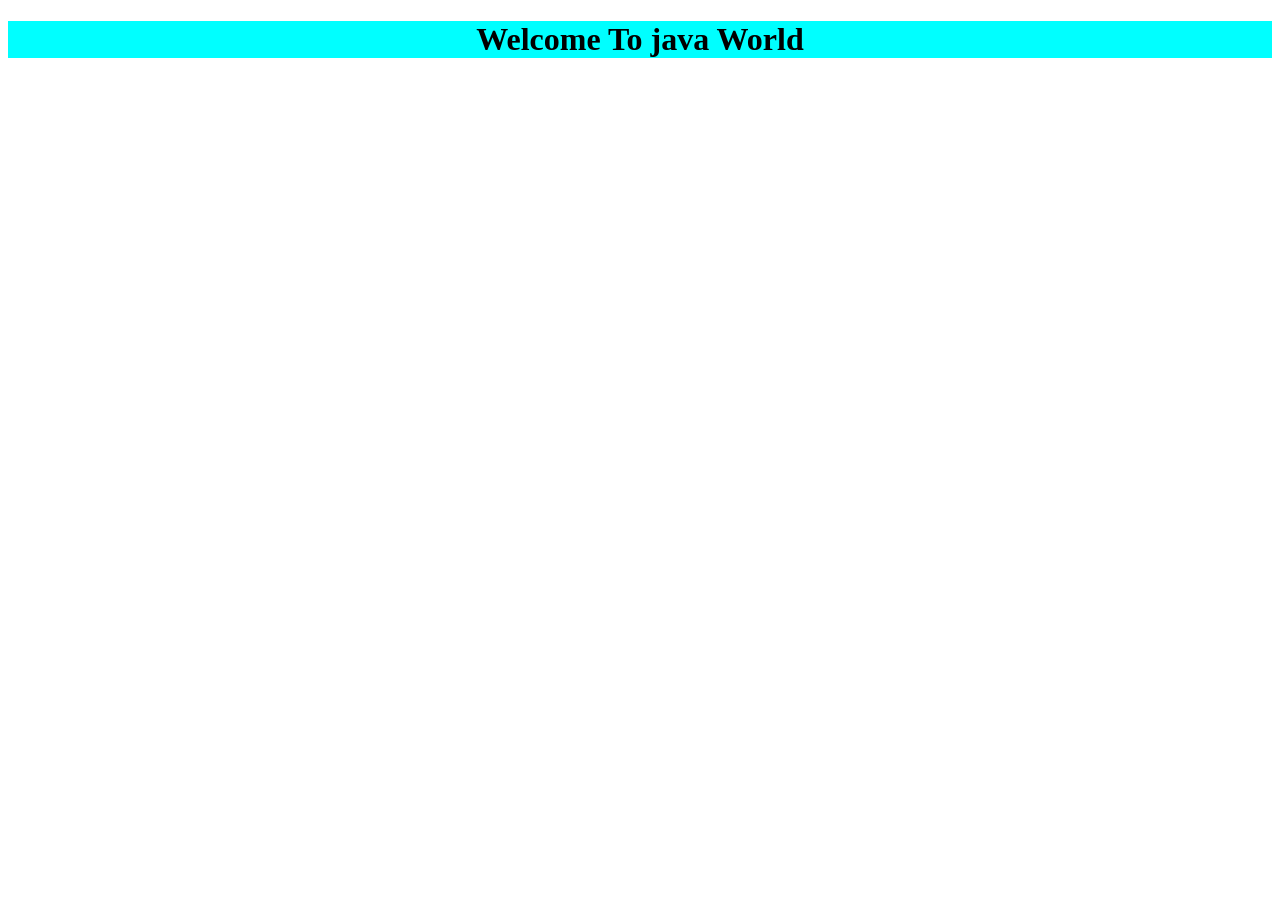
==== index.html @ ec1c6e5f "java intro" ====
<!DOCTYPE html>
<html lang="en">
<head>
    <meta charset="UTF-8">
    <meta name="viewport" content="width=, initial-scale=1.0">
    <title>java script intro</title>
</head>
<body>

    <h1 style="text-align: center; background-color: aqua;">Welcome To java World</h1>  
    











    <script src="script.js"></script>
</body>
</html>
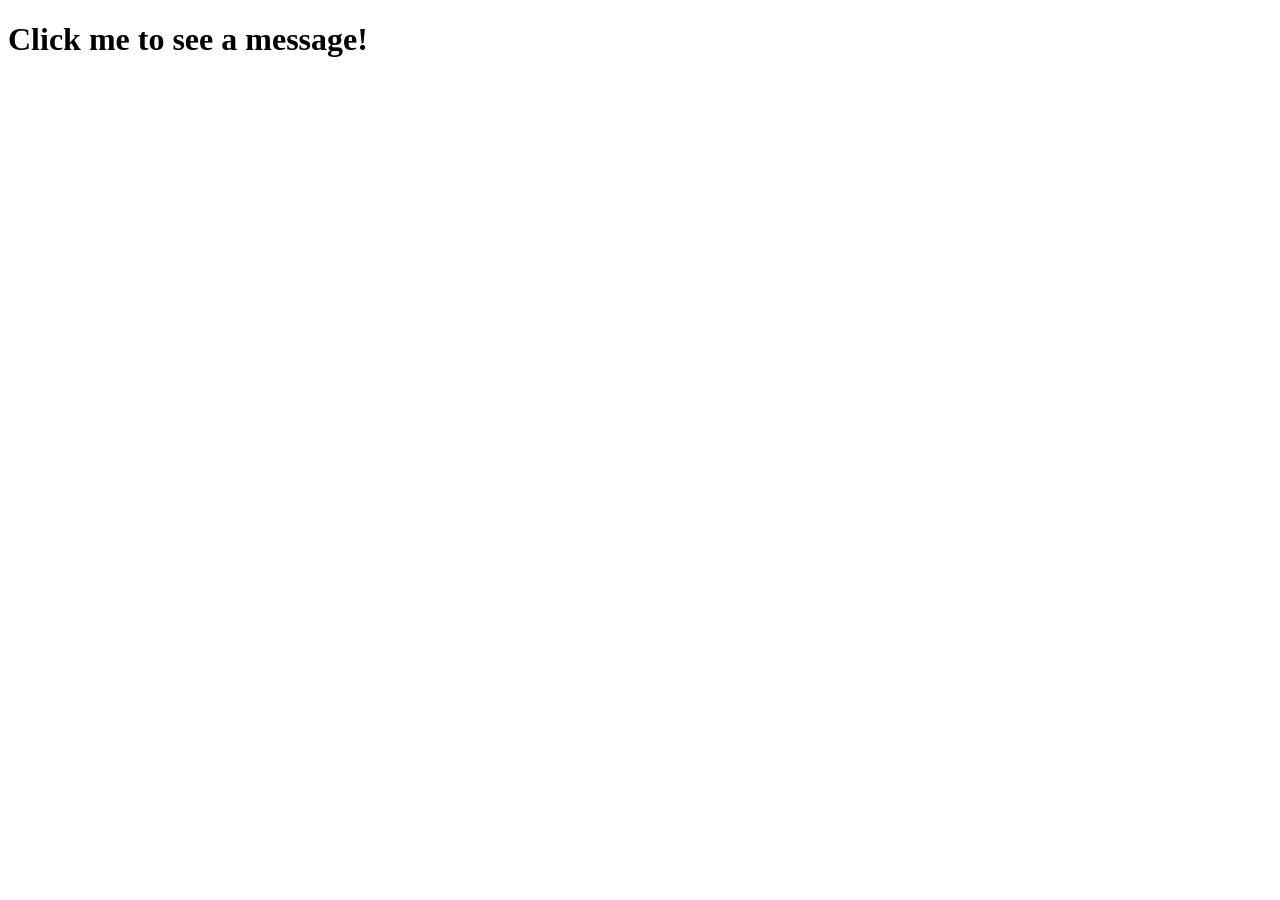
==== commit 3b534272: "update" ====
--- a/index.html
+++ b/index.html
@@ -7,7 +7,8 @@
 </head>
 <body>
 
-    <h1 style="text-align: center; background-color: aqua;">Welcome To java World</h1>  
+    <h1 onclick="alert('Welcome to JavaScript!')">Click me to see a message!</h1>
+    
     
 
 
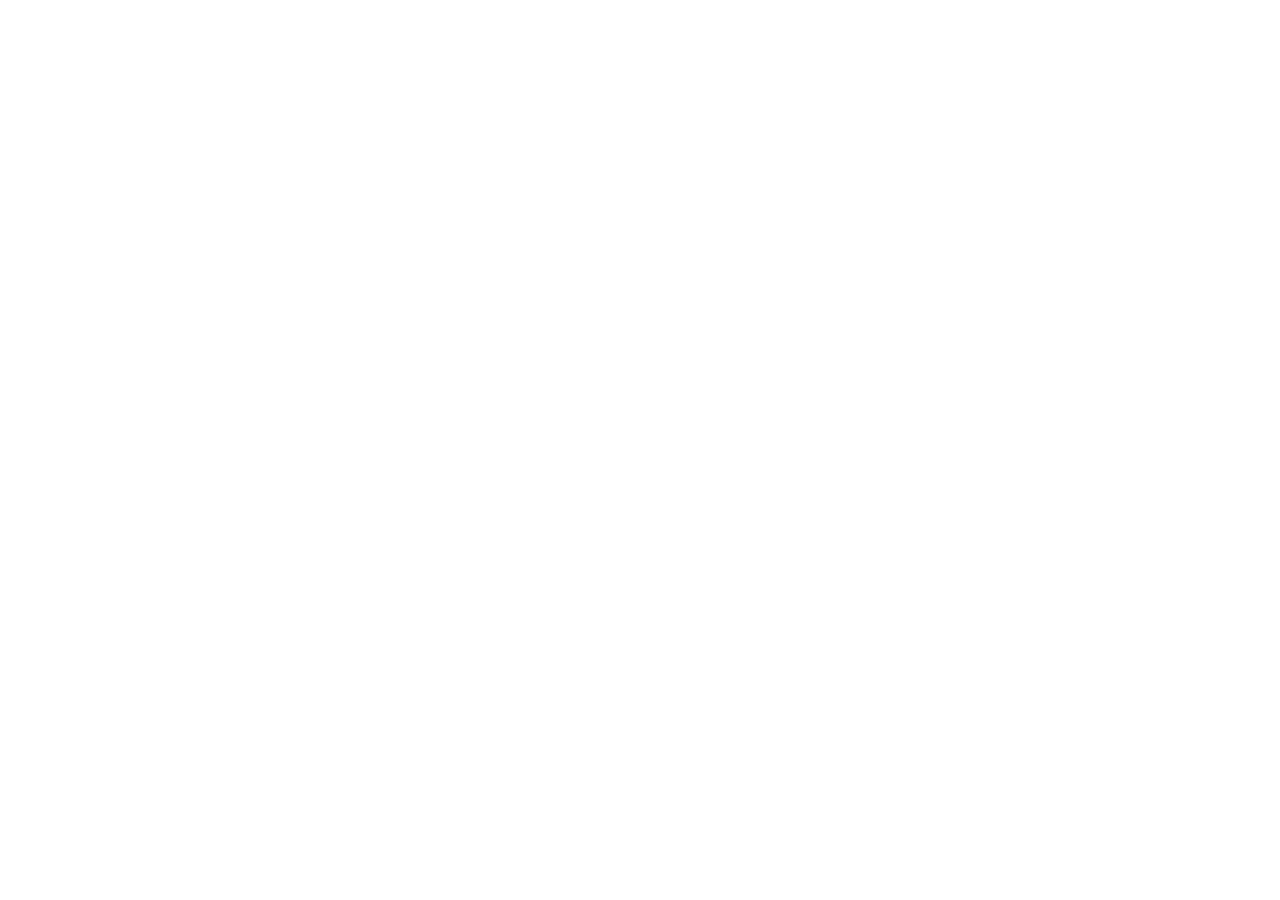
==== commit 09eb80c4: "again update" ====
--- a/index.html
+++ b/index.html
@@ -7,7 +7,7 @@
 </head>
 <body>
 
-    <h1 onclick="alert('Welcome to JavaScript!')">Click me to see a message!</h1>
+    <!-- <h1 onclick="alert('Welcome to JavaScript!')">Click me to see a message!</h1> -->
     
     
 
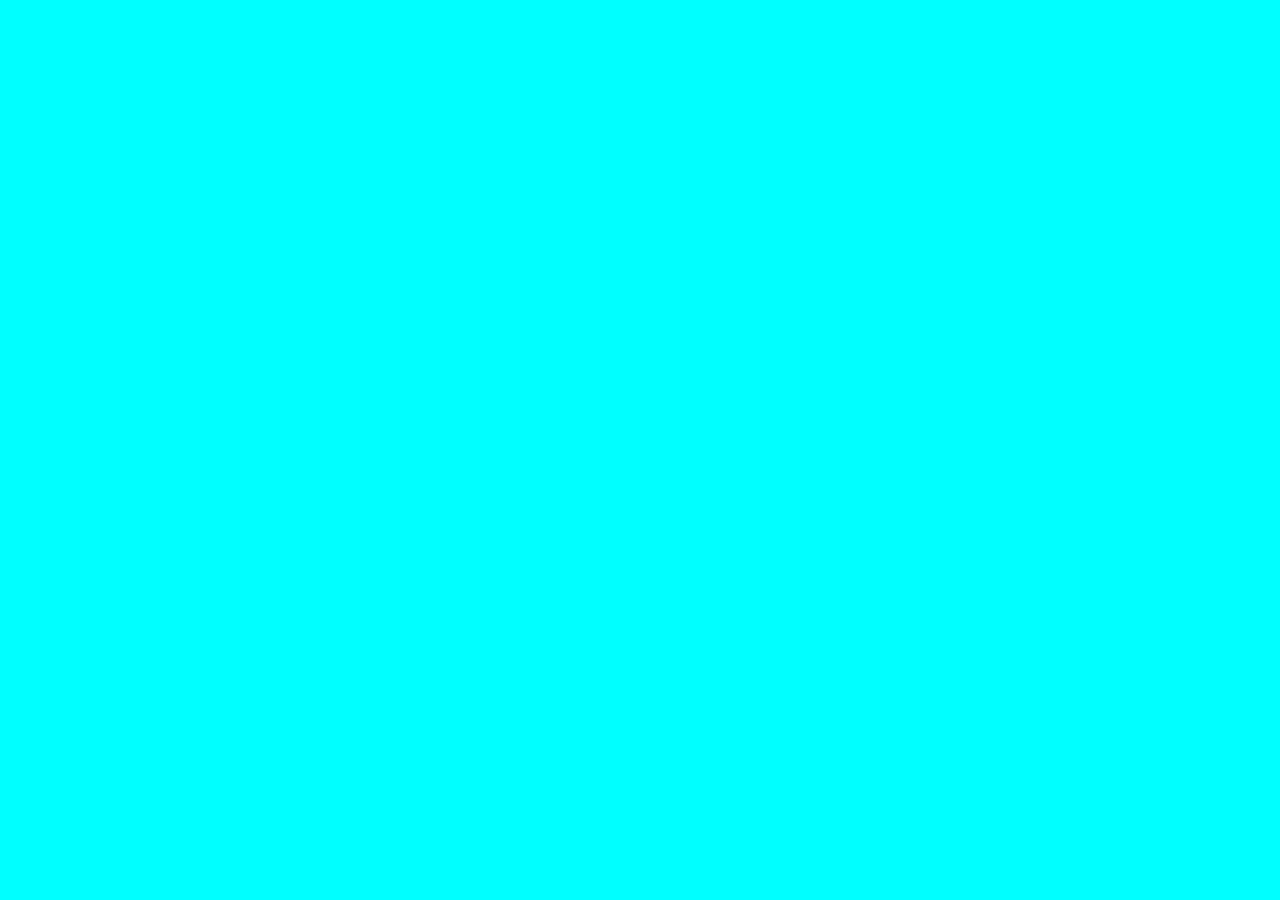
==== commit 333d42d7: "chapter 1 to 20" ====
--- a/index.html
+++ b/index.html
@@ -1,10 +1,13 @@
 <!DOCTYPE html>
 <html lang="en">
 <head>
-    <meta charset="UTF-8">
-    <meta name="viewport" content="width=, initial-scale=1.0">
     <title>java script intro</title>
 </head>
+    <style>
+        body{
+            background-color: aqua;
+        }
+    </style>
 <body>
 
     <!-- <h1 onclick="alert('Welcome to JavaScript!')">Click me to see a message!</h1> -->
